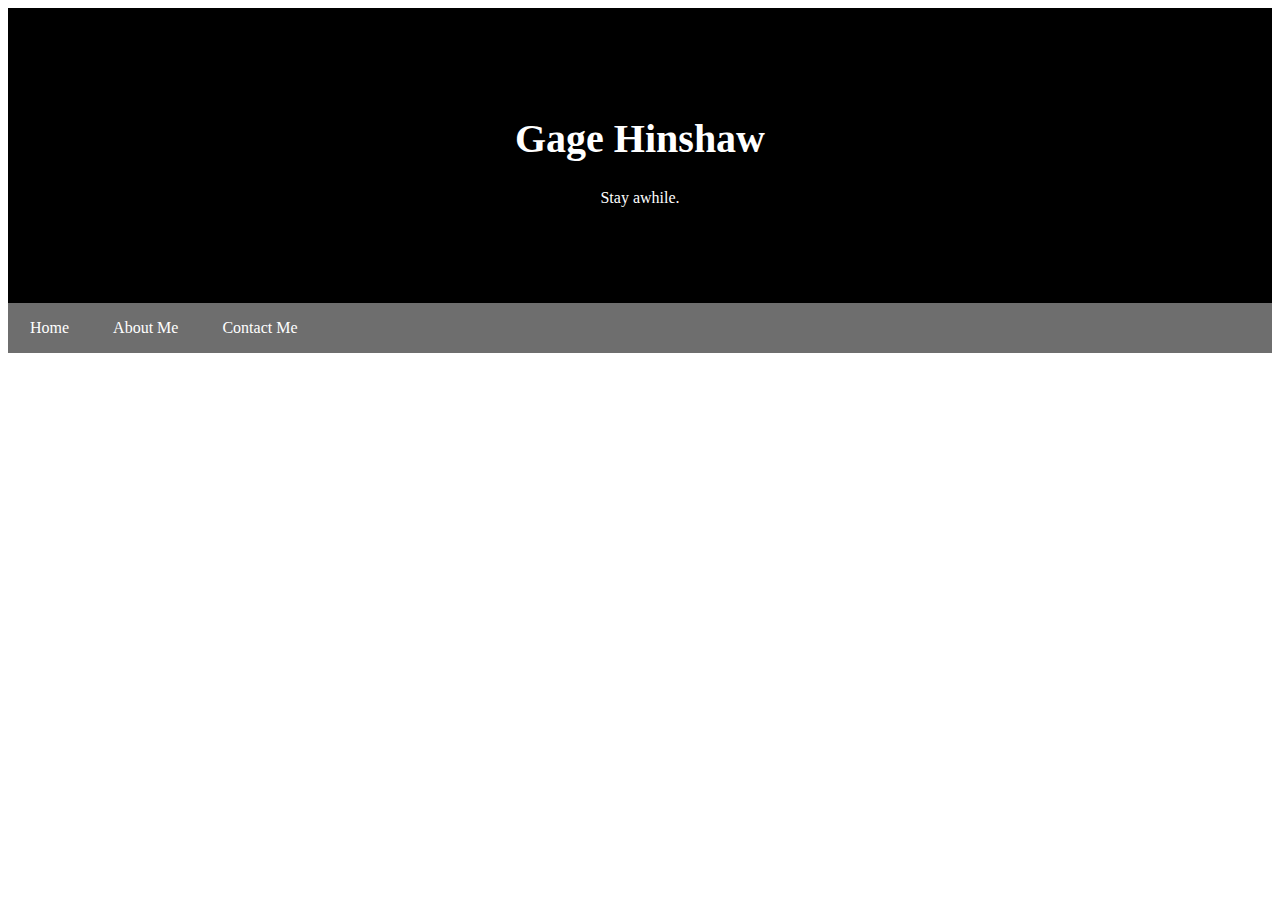
==== about.html @ 64710362 "nav fixes" ====
<!DOCTYPE html>
<html>
<meta charset="UTF-8">
<meta name="viewport" content="width=device-width, initial-scale=1">
<head>
    <link rel="stylesheet" href="style.css">
<body>
    <div class="header">
        <h1> Gage Hinshaw</h1>
        <p> Stay awhile.</p>
    </div>
    <div class="navigation">
        <a href="index.html">Home</a>
        <a href="about.html">About Me</a>
        <a href="contact.html">Contact Me</a>
      </div>
</body>
</html>
---- style.css ----
.header {
    padding: 80px; 
    text-align: center; 
    background: #000000; 
    color: white; 
}
  
.header h1 {
    font-size: 40px;
}

.navigation {
    overflow: hidden; 
    background-color: #6e6e6e; 
}

.navigation a {
    float: left; 
    display: block; 
    color: white; 
    text-align: center; 
    padding: 16px 22px;
    text-decoration: none; 
}
  
.navigation a:hover {
    background-color: #bebebe; 
    color: black; 
}

.contact {
    border-radius: 5px;
    background-color: #b4b2b2;
    padding: 20px;
  }

input[type=text], textarea {
    padding: 12px; 
    border: 1px solid #d1cfcf; 
    border-radius: 4px; 
    box-sizing: border-box; 
    margin-top: 6px; 
    margin-bottom: 16px; 
    resize: vertical; 
    width: 100%; 
}

.contactlinks {
    display: block;
    margin-left: auto;
    margin-right: auto;
    height: 50%;
    width: 60%;
}
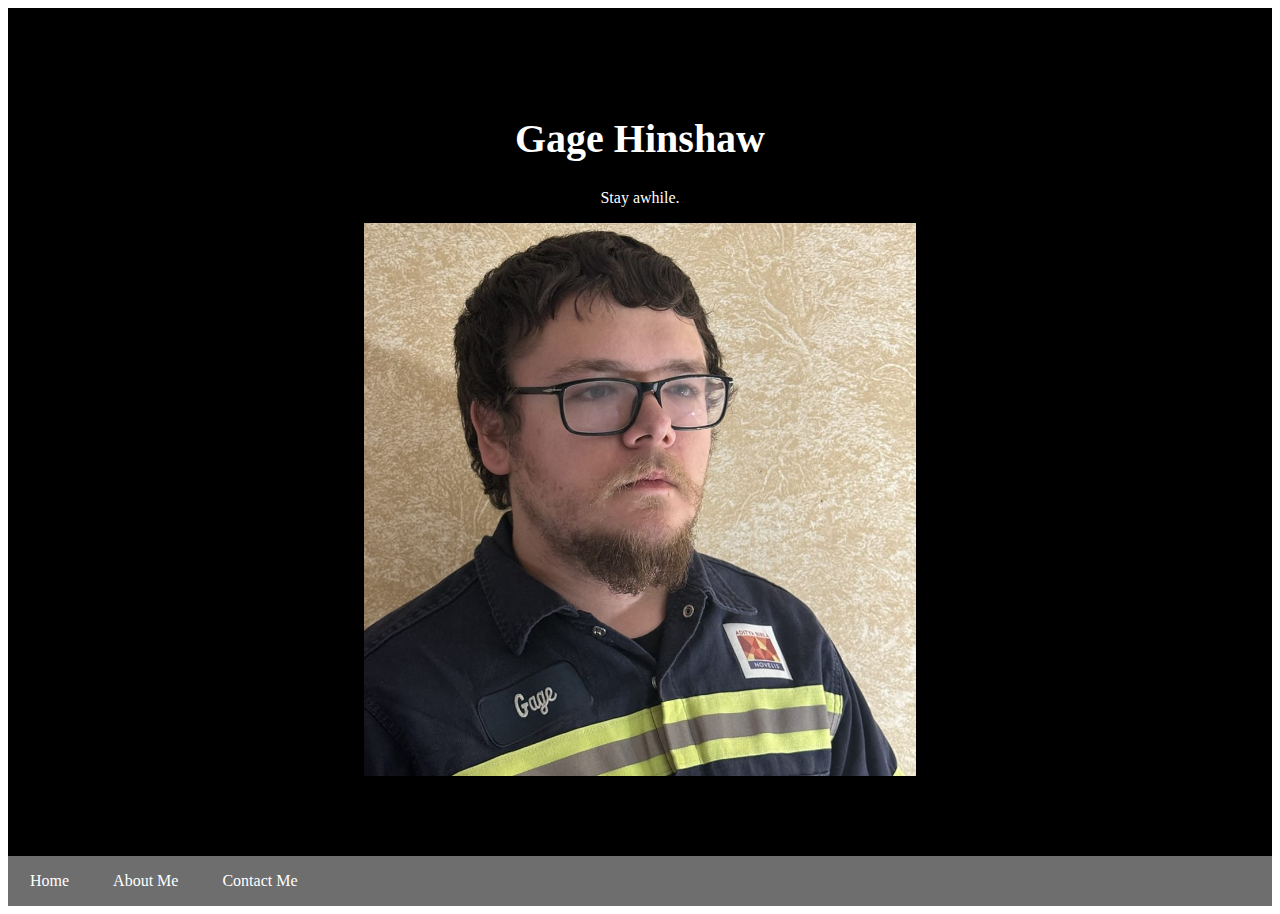
==== commit 6bf9b36d: "Simplified class name for centering imgages, added image to header" ====
--- a/about.html
+++ b/about.html
@@ -8,6 +8,7 @@
     <div class="header">
         <h1> Gage Hinshaw</h1>
         <p> Stay awhile.</p>
+        <img src="profpic.jpg" alt="Gage H" class="centerimg">
     </div>
     <div class="navigation">
         <a href="index.html">Home</a>
--- a/style.css
+++ b/style.css
@@ -45,10 +45,9 @@
     width: 100%; 
 }
 
-.contactlinks {
+.centerimg {
     display: block;
     margin-left: auto;
     margin-right: auto;
-    height: 50%;
-    width: 60%;
+    width: 50%;
 }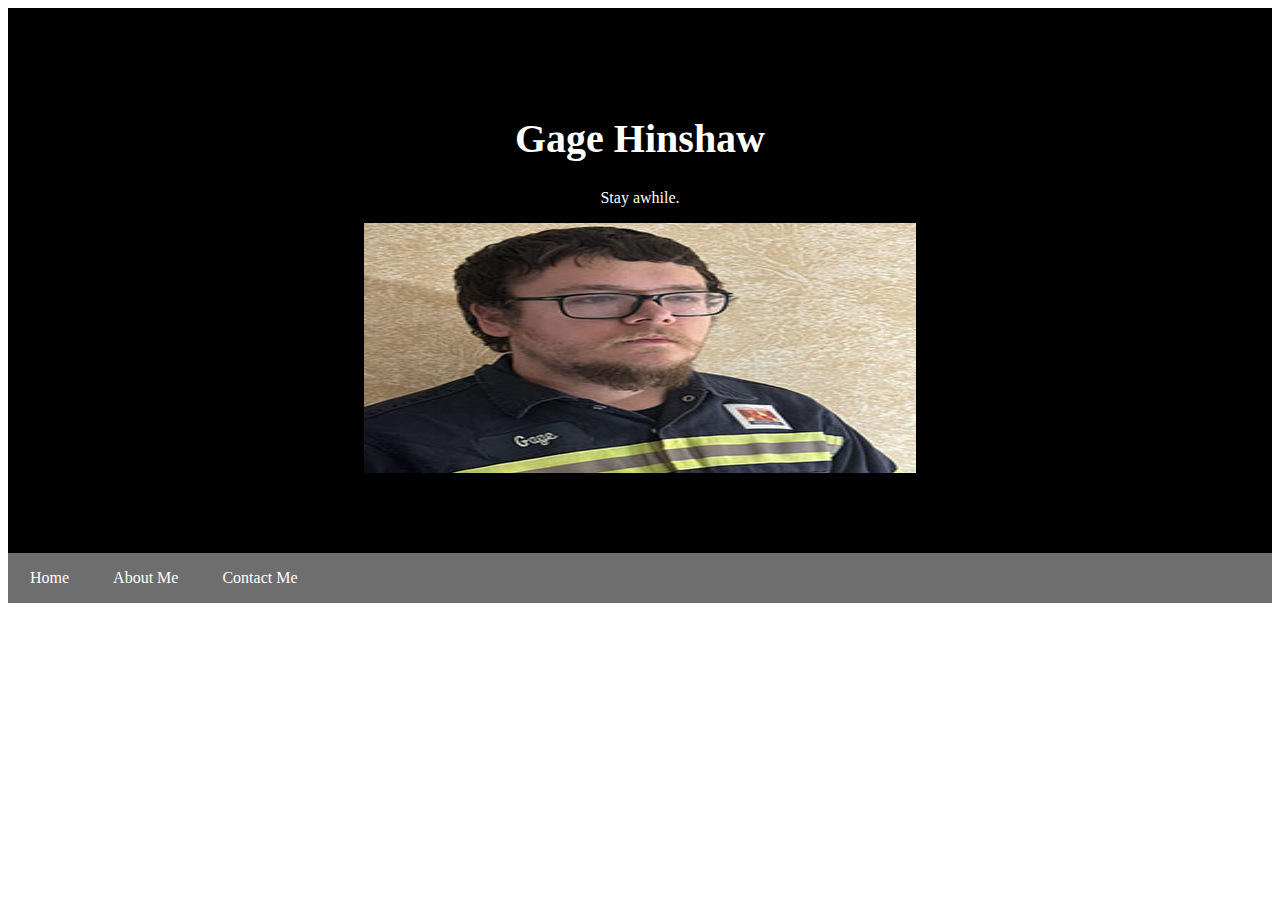
==== commit 3e521da7: "fixing image" ====
--- a/about.html
+++ b/about.html
@@ -8,7 +8,7 @@
     <div class="header">
         <h1> Gage Hinshaw</h1>
         <p> Stay awhile.</p>
-        <img src="profpic.jpg" alt="Gage H" class="centerimg">
+        <img src="profpic.jpg" alt="Gage H" class="centerimg" width="250" height="250">
     </div>
     <div class="navigation">
         <a href="index.html">Home</a>
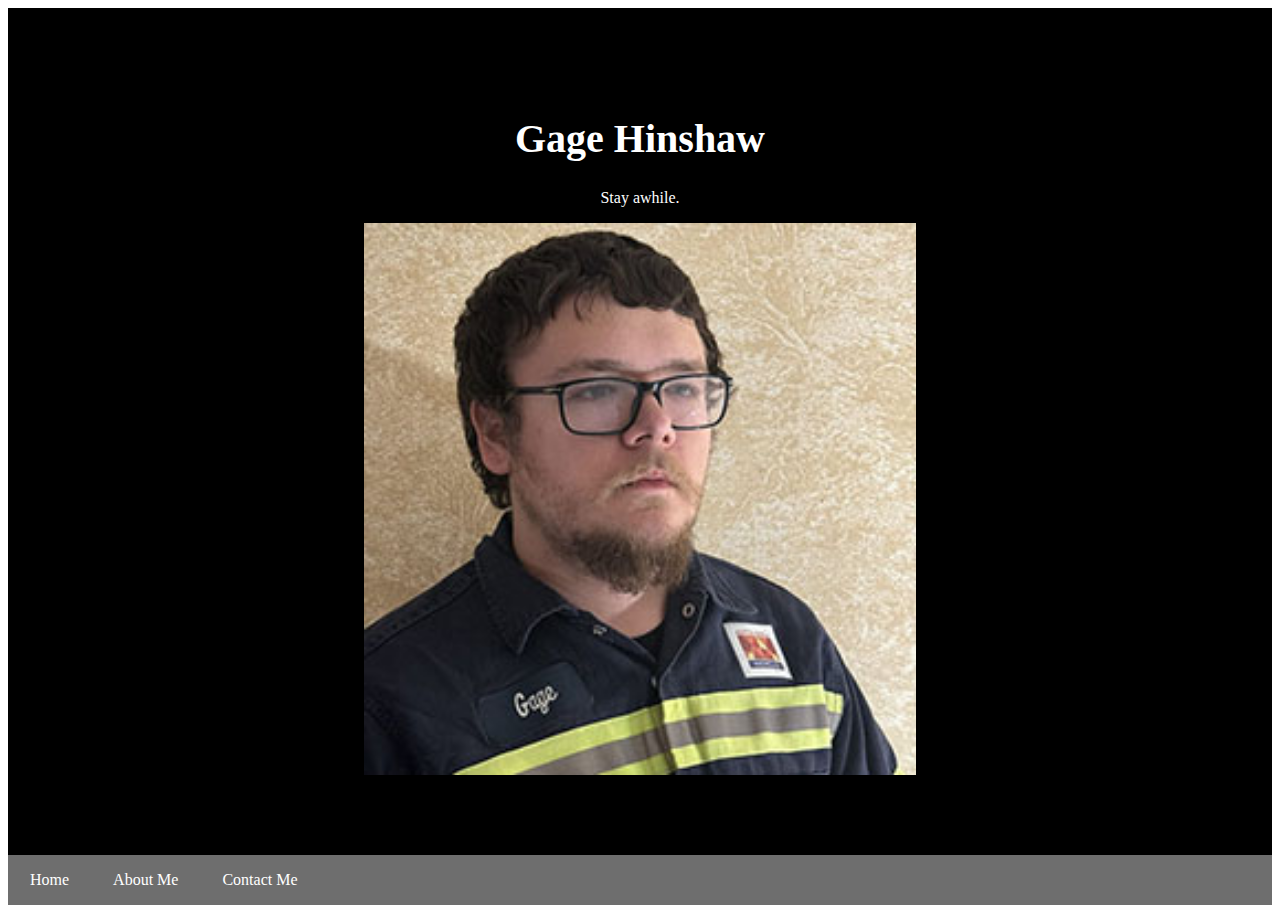
==== commit 47db518e: "resizing img" ====
--- a/about.html
+++ b/about.html
@@ -8,7 +8,7 @@
     <div class="header">
         <h1> Gage Hinshaw</h1>
         <p> Stay awhile.</p>
-        <img src="profpic.jpg" alt="Gage H" class="centerimg" width="250" height="250">
+        <img src="profpic.jpg" alt="Gage H" class="centerimg" width="300" height="auto">
     </div>
     <div class="navigation">
         <a href="index.html">Home</a>
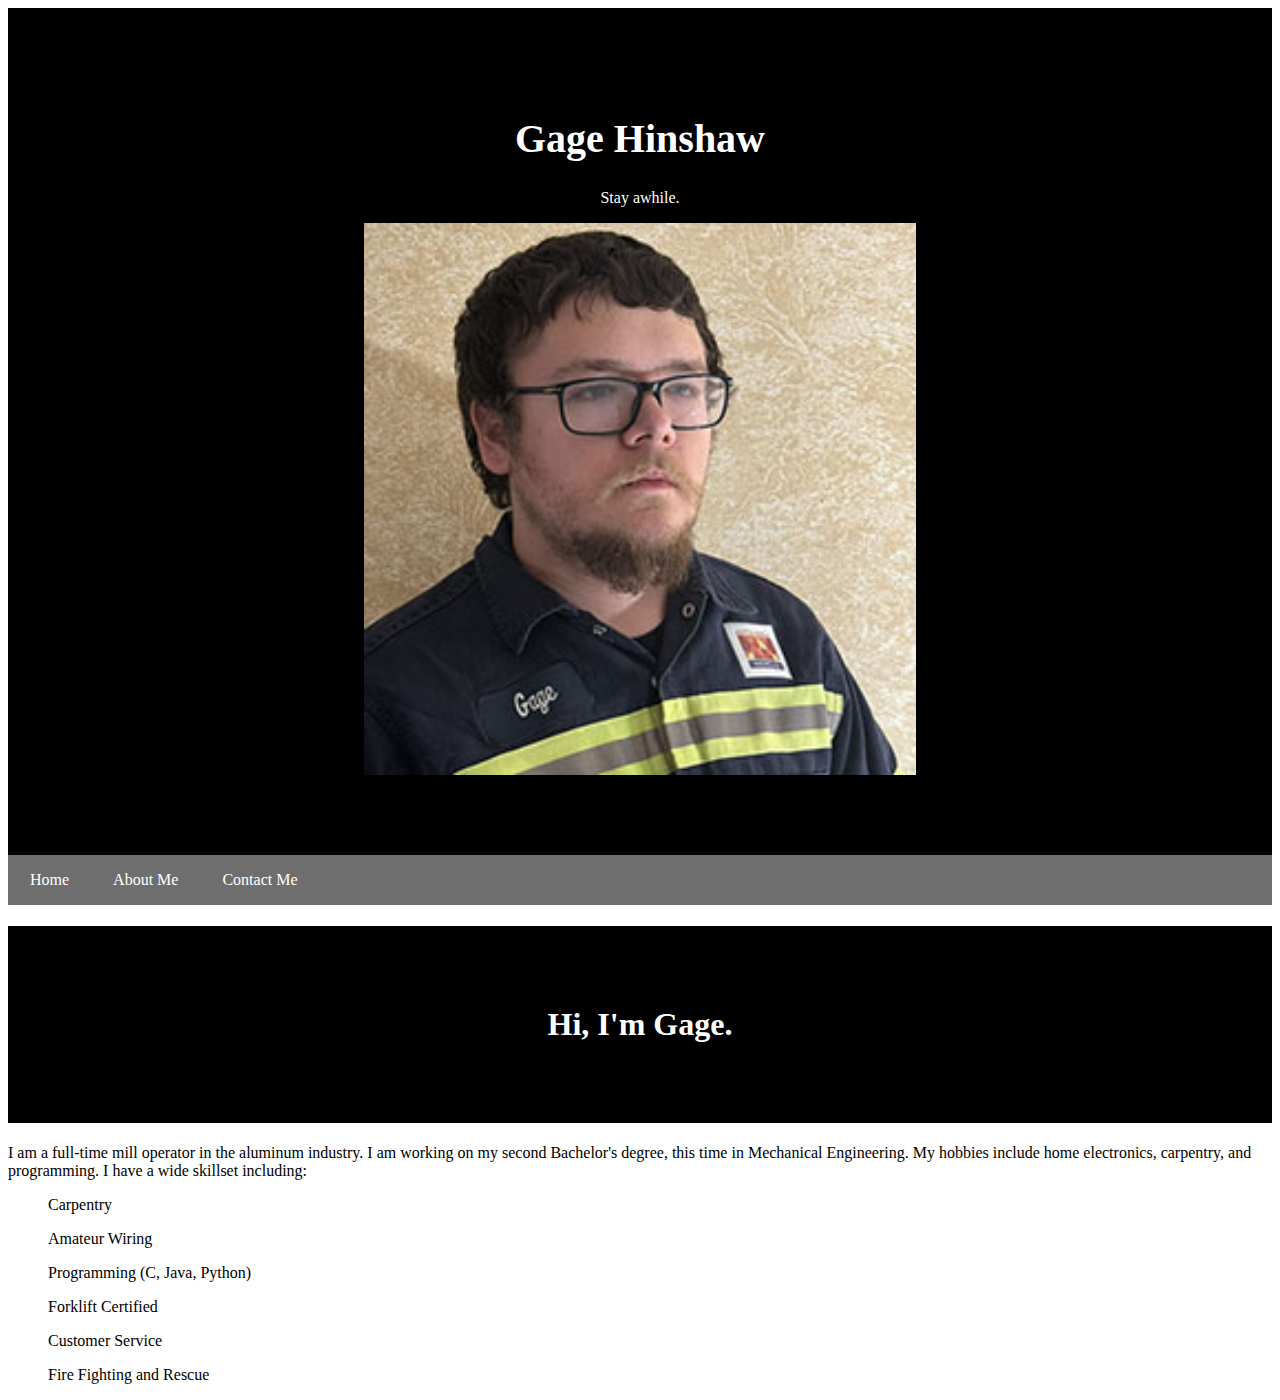
==== commit 69b9fa5a: "Update about.html" ====
--- a/about.html
+++ b/about.html
@@ -8,12 +8,24 @@
     <div class="header">
         <h1> Gage Hinshaw</h1>
         <p> Stay awhile.</p>
-        <img src="profpic.jpg" alt="Gage H" class="centerimg" width="300" height="auto">
+        <img src="profpic.jpg" alt="Gage H" class="centerimg" width="200" height="auto">
     </div>
     <div class="navigation">
         <a href="index.html">Home</a>
         <a href="about.html">About Me</a>
         <a href="contact.html">Contact Me</a>
-      </div>
+    </div>
+    <div>
+        <h1 class="header"> Hi, I'm Gage.</h1>
+        <p> I am a full-time mill operator in the aluminum industry. I am working on my second Bachelor's degree, this time in Mechanical Engineering. My hobbies include home electronics, carpentry, and programming. I have a wide skillset including:</p>
+        <list>
+            <ul>Carpentry</ul>
+            <ul>Amateur Wiring</ul>
+            <ul>Programming (C, Java, Python)</ul>
+            <ul>Forklift Certified</ul>
+            <ul>Customer Service</ul>
+            <ul>Fire Fighting and Rescue</ul>
+        </list>
+    </div>
 </body>
 </html>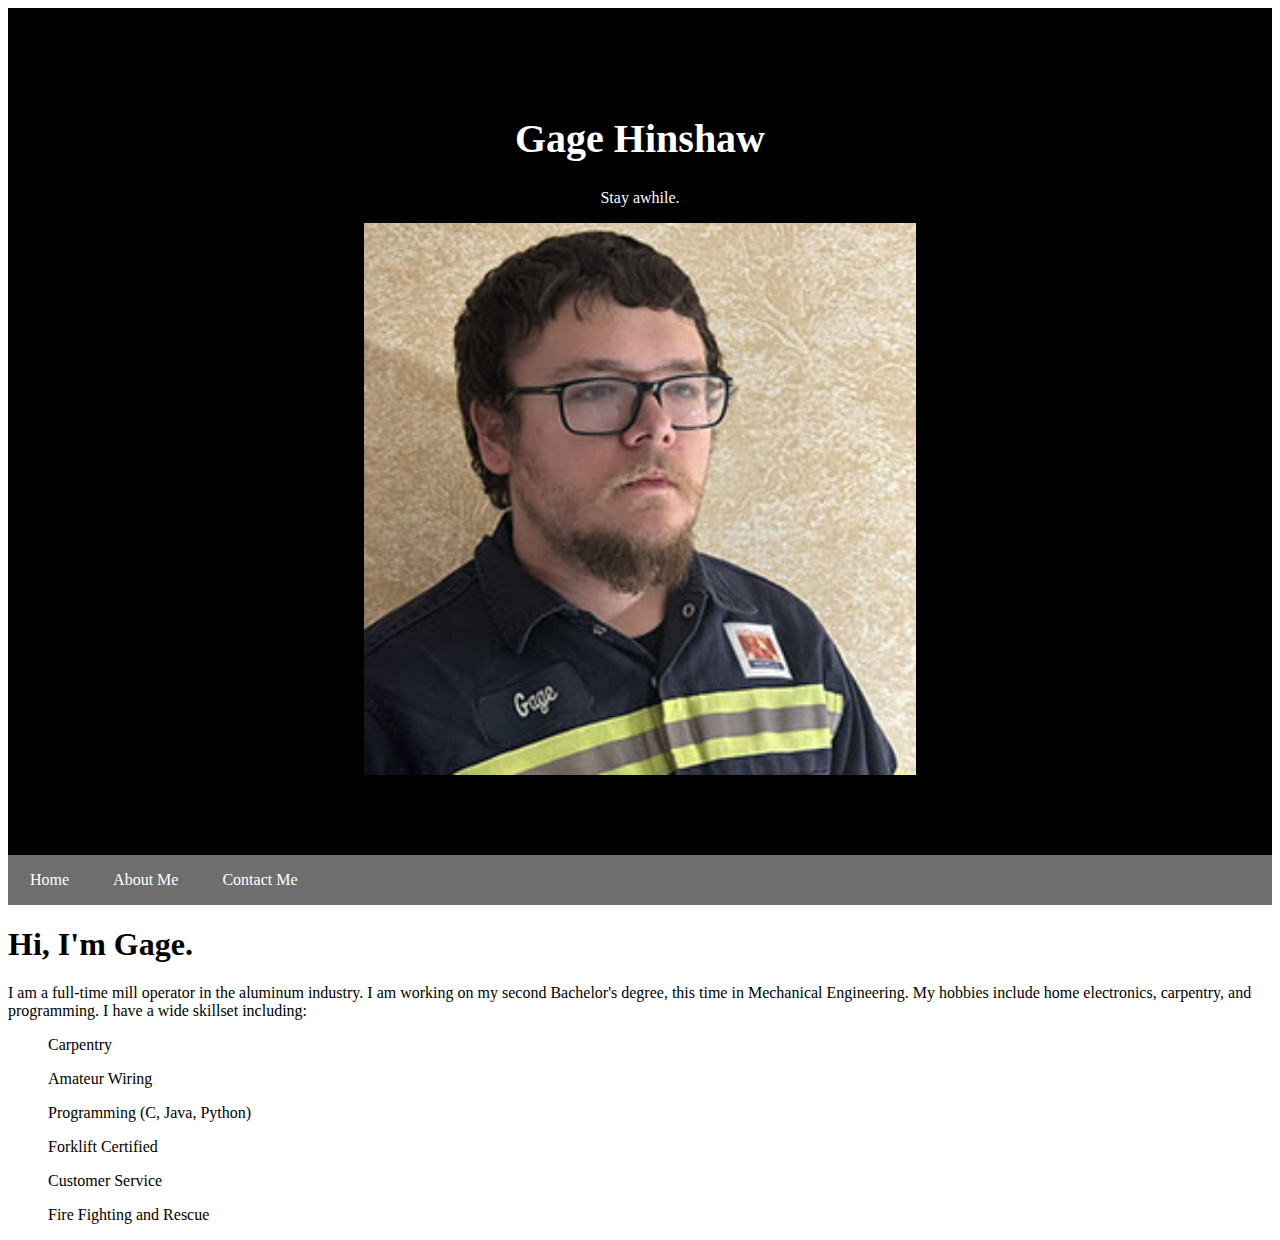
==== commit b8785393: "Update about.html" ====
--- a/about.html
+++ b/about.html
@@ -16,7 +16,7 @@
         <a href="contact.html">Contact Me</a>
     </div>
     <div>
-        <h1 class="header"> Hi, I'm Gage.</h1>
+        <h1> Hi, I'm Gage.</h1>
         <p> I am a full-time mill operator in the aluminum industry. I am working on my second Bachelor's degree, this time in Mechanical Engineering. My hobbies include home electronics, carpentry, and programming. I have a wide skillset including:</p>
         <list>
             <ul>Carpentry</ul>
